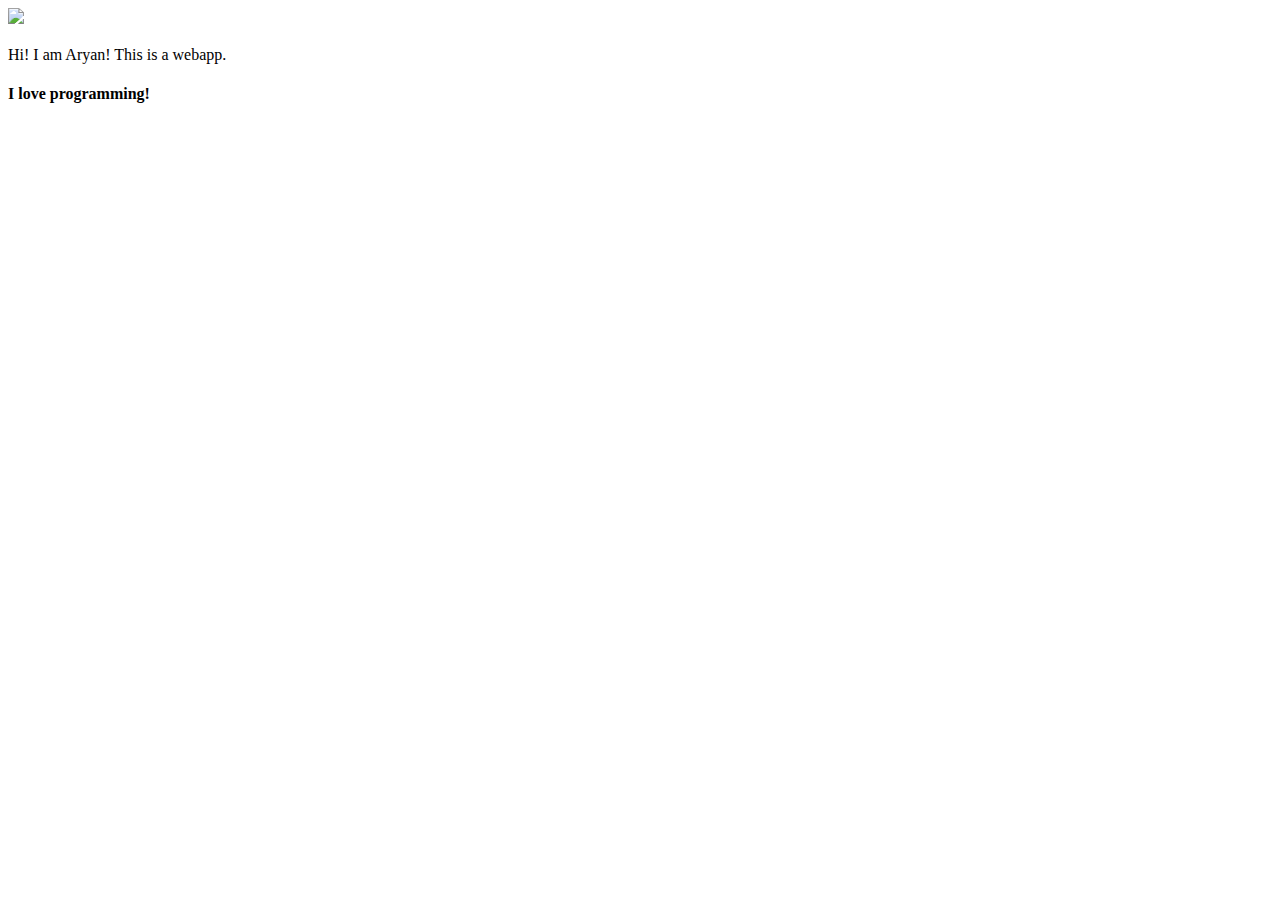
==== ui/index.html @ 58cb030d "[imad-console] Updates ui/index.html" ====
<!doctype html>
<html>
    <head>
        <link href="/ui/style.css" rel="stylesheet" />
    </head>
    <body>
        <div class="center">
            <img src="/ui/madi.png" class="img-medium"/>
        </div>
        <br>
        <div class="center text-big bold">
            Hi! I am Aryan! This is a webapp.
            <h4 color="red">I love programming!
            </h4>
        </div>
        <script type="text/javascript" src="/ui/main.js">
        </script>
    </body>
</html>
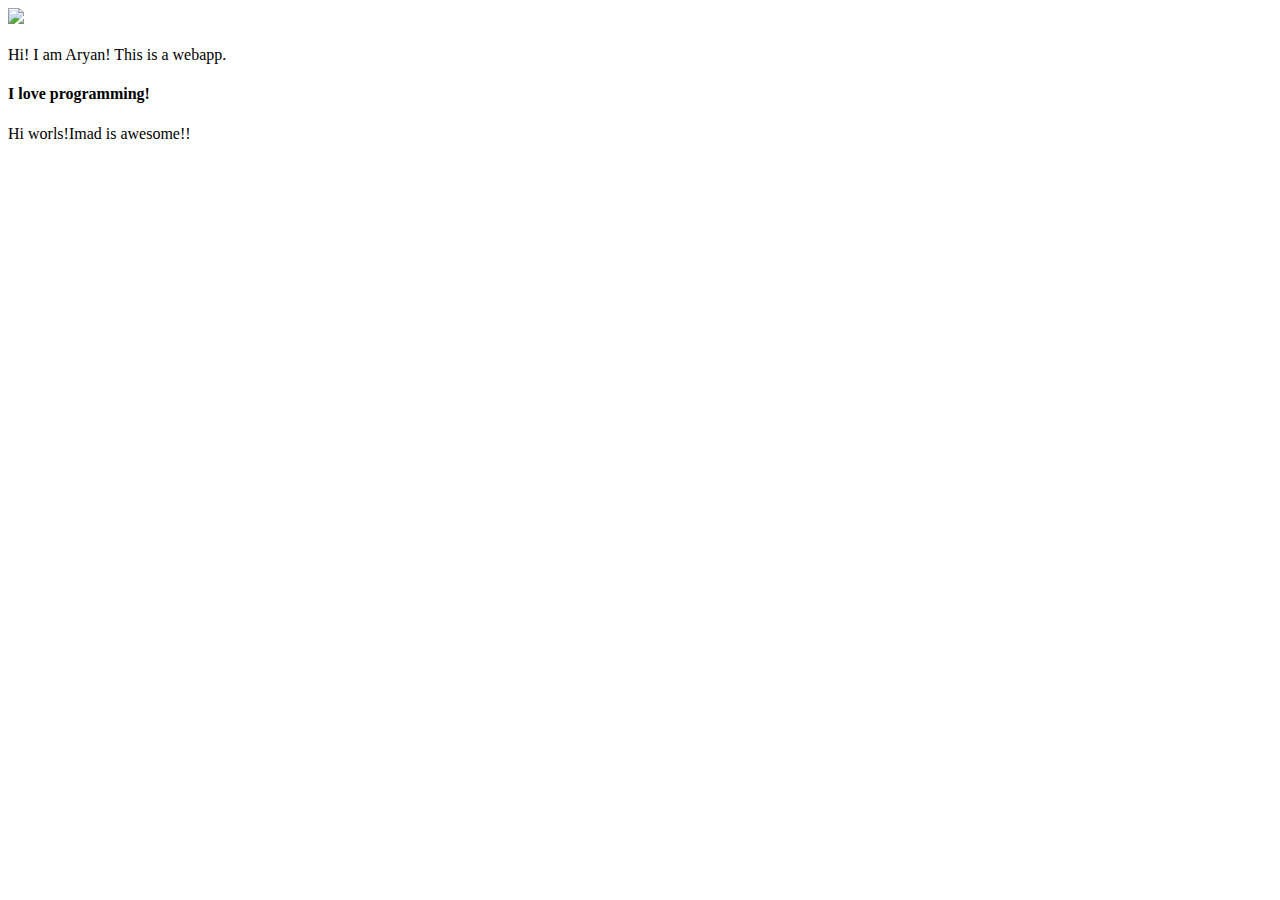
==== commit 62e1913c: "[imad-console] Updates ui/index.html" ====
--- a/ui/index.html
+++ b/ui/index.html
@@ -11,8 +11,9 @@
         <div class="center text-big bold">
             Hi! I am Aryan! This is a webapp.
             <h4 color="red">I love programming!
+            
             </h4>
-        </div>
+        </div><p>Hi worls!Imad is awesome!!</p>
         <script type="text/javascript" src="/ui/main.js">
         </script>
     </body>
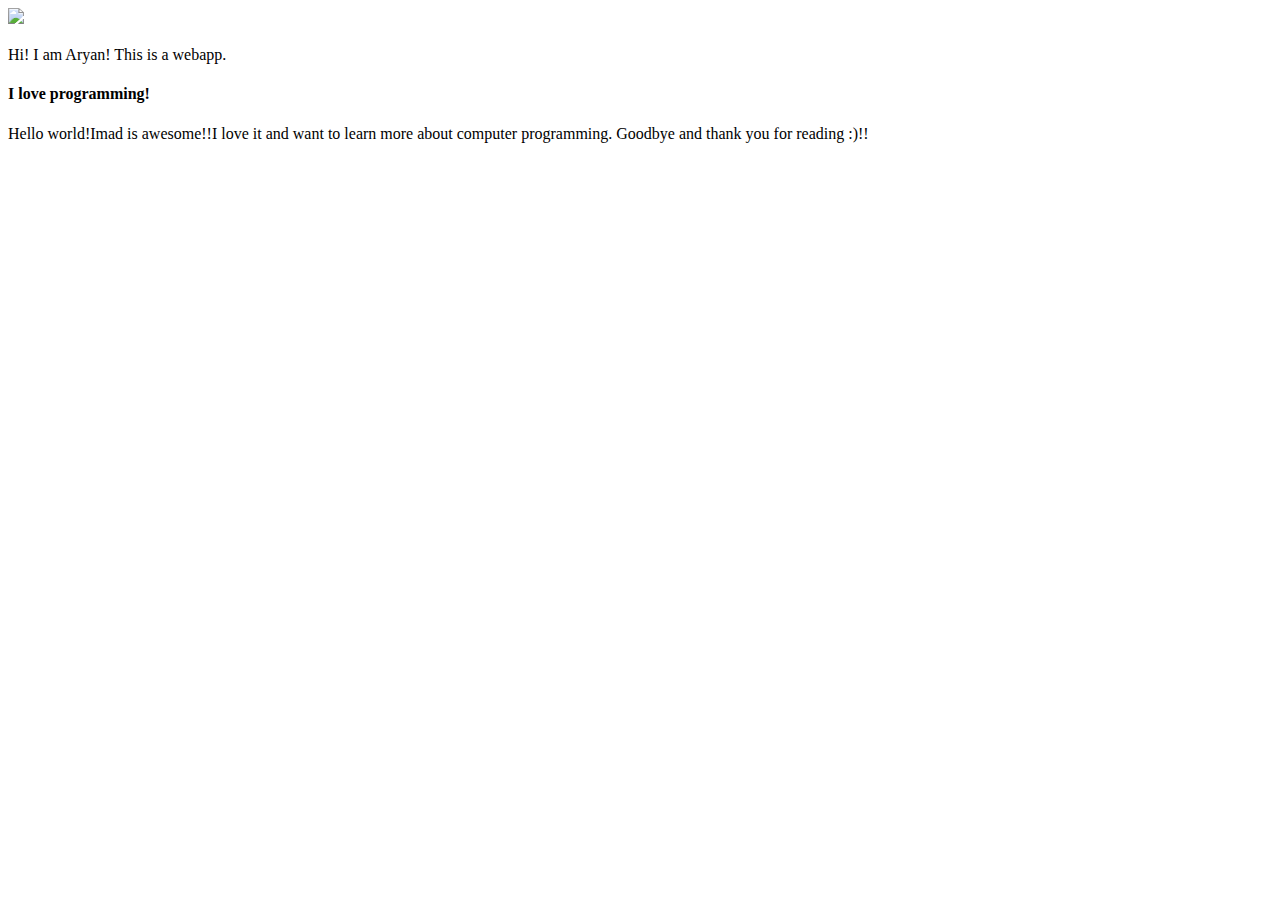
==== commit 6d53b642: "[imad-console] Updates ui/index.html" ====
--- a/ui/index.html
+++ b/ui/index.html
@@ -13,7 +13,8 @@
             <h4 color="red">I love programming!
             
             </h4>
-        </div><p>Hi worls!Imad is awesome!!</p>
+        </div><p>Hello world!Imad is awesome!!I love it and want to learn more about computer programming.
+        Goodbye and thank you for reading :)!!</p>
         <script type="text/javascript" src="/ui/main.js">
         </script>
     </body>
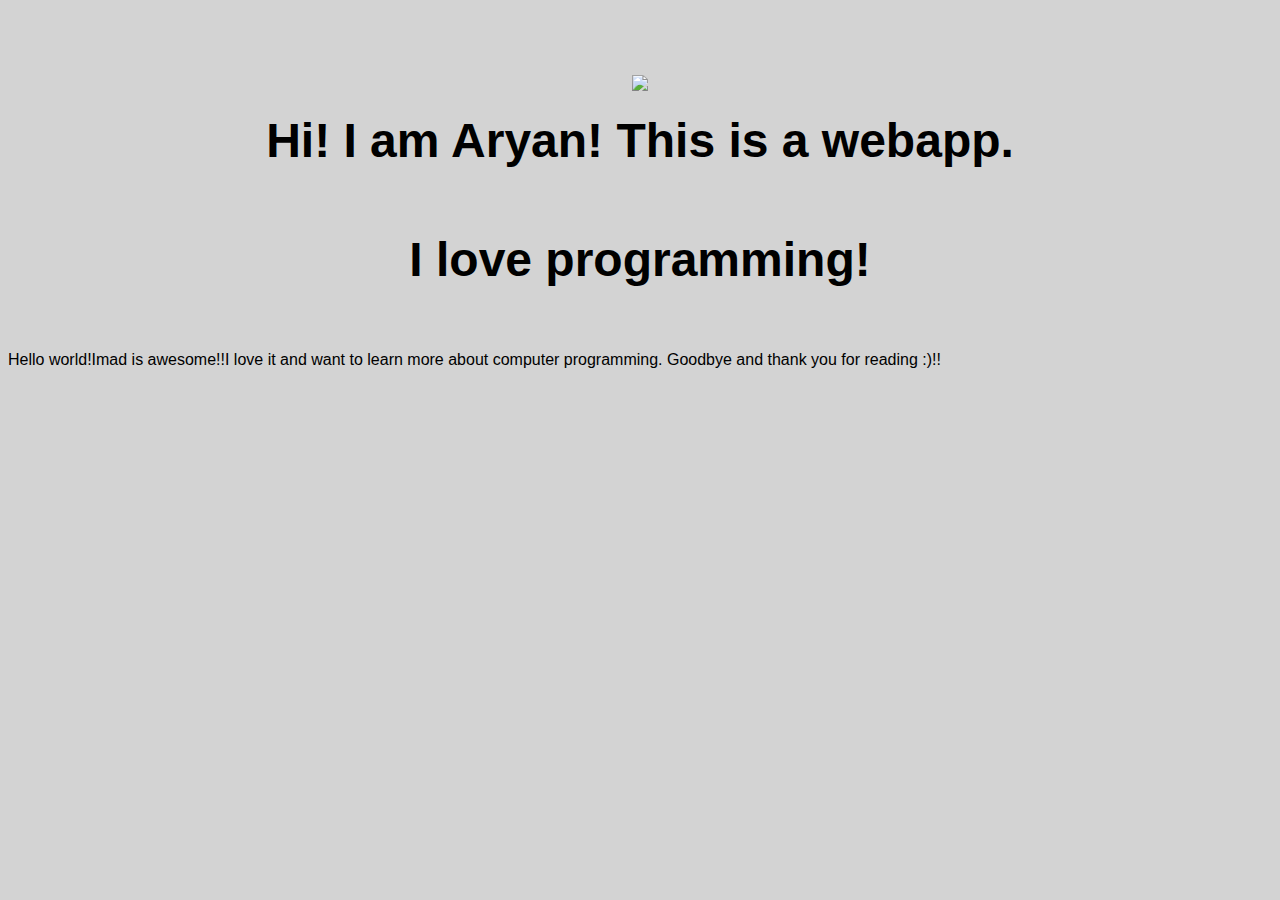
==== commit 4bfb5b02: "[imad-console] Updates ui/index.html" ====
--- a/ui/index.html
+++ b/ui/index.html
@@ -5,10 +5,10 @@
     </head>
     <body>
         <div class="center">
-            <img src="/ui/madi.png" class="img-medium"/>
+            <img id='madi' src="/ui/madi.png" class="img-medium"/>
         </div>
         <br>
-        <div class="center text-big bold">
+        <div id='main-text' class="center text-big bold">
             Hi! I am Aryan! This is a webapp.
             <h4 color="red">I love programming!
             
--- a/ui/style.css
+++ b/ui/style.css
@@ -0,0 +1,31 @@
+body {
+    font-family: sans-serif;
+    background-color: lightgrey;
+    margin-top: 75px;
+}
+
+.center {
+    text-align: center;
+}
+
+.text-big {
+    font-size: 300%;
+}
+
+.bold {
+    font-weight: bold;
+}
+
+.img-medium {
+    height: 200px;
+}
+
+.container {
+               max-width: 800px;
+               margin: 0 auto;
+               color: blue;
+               font-family: sans-serif;  
+               padding-top: 60px;
+               padding-left: 20px;
+               padding-right: 20px;
+           }